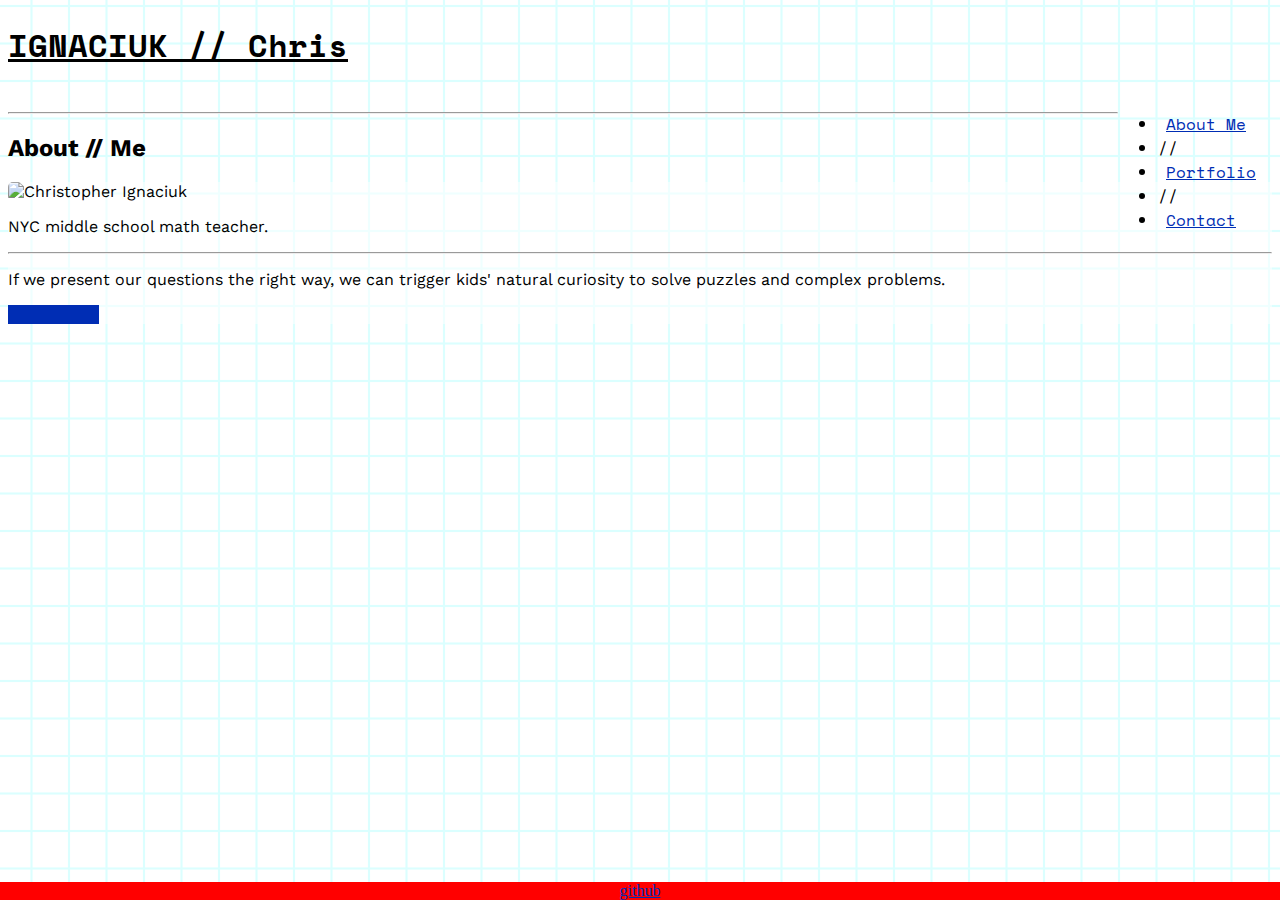
==== aboutme.html @ 7822b48c "updated portfolio" ====
<!DOCTYPE html>
<html lang="en">
<head>
    <meta charset="UTF-8">
    <meta name="viewport" content="width=device-width, initial-scale=1.0">
    <meta http-equiv="X-UA-Compatible" content="ie=edge">
    <link href="https://stackpath.bootstrapcdn.com/bootstrap/4.2.1/css/bootstrap.min.css" rel="stylesheet" integrity="sha384-GJzZqFGwb1QTTN6wy59ffF1BuGJpLSa9DkKMp0DgiMDm4iYMj70gZWKYbI706tWS" crossorigin="anonymous">
    <link href="https://fonts.googleapis.com/css?family=Space+Mono%7CWork+Sans" rel="stylesheet">   
    <link rel="stylesheet" href="https://use.fontawesome.com/releases/v5.6.3/css/all.css" integrity="sha384-UHRtZLI+pbxtHCWp1t77Bi1L4ZtiqrqD80Kn4Z8NTSRyMA2Fd33n5dQ8lWUE00s/" crossorigin="anonymous">
    <link rel="stylesheet" type="text/css" href="assets/css/reset.css">
    <link rel="stylesheet" type="text/css" href="assets/css/style.css">
    <title>Christopher Ignaciuk: About Me</title>
</head>
<body>
    <div class="container">
        <div class="row" id="row-1">
            <div class="col-sm-7">
                <h1 class="header"><a id="my-name" href="index.html">IGNACIUK // Chris</a></h1>
            </div>
            <div class="col-sm-5">
                <ul class="nav justify-content-end">
                    <li class="nav-item">
                        <a class="nav-link active" href="aboutme.html">About Me</a>
                    </li>
                    <li>//</li>
                    <li class="nav-item">
                        <a class="nav-link" href="portfolio.html">Portfolio</a>
                    </li>
                    <li>//</li>
                    <li class="nav-item">
                        <a class="nav-link" href="contact.html">Contact</a>
                    </li>
                </ul>
            </div>
        </div>
        <hr>
        <div class="row">
            <div class="col-sm-12">
                <h2>About // Me</h2>
            </div>
        </div>
        <div class="row">
            <div class="col-sm-12">
                <div class="jumbotron border border-primary">
                    <div class="row">
                    <div class="row">
                        <div class="col-sm-6">
                            <img id="main-image" src="assets/images/ignaciuk_teaching.png" alt="Christopher Ignaciuk" height="200">
                        </div>
                        <div class="col-sm-6">
                            <p class="about-me-text">NYC middle school math teacher.</p>
                            <hr class="my-4">
                            <!-- <p>Learning the fun way is better than learning the hard way.</p>
                            <hr class="my-4"> -->
                            <p class="about-me-text">If we present our questions the right way, we can trigger kids' natural curiosity to solve puzzles and complex problems.</p>
                            <a class="btn btn-primary btn-lg" href="portfolio.html" role="button">Learn more</a>
                        </div>
                    </div>    
                    </div>
                </div>
            </div>
        </div>
    </div>
    <div class="footer">
            <footer class="card-footer bg-light footer-font-style text-muted footer-position">
            <a href="https://github.com/ignaciuk" target="_blank">github</a>
        </footer>
    </div>
</body>
</html>
---- assets/css/style.css ----
body {
    /* position: absolute;
    top: -50px; */
    background-image: url(../images/graph-paper-eighth-inch-blue.png);
    background-position: -12px -150px;
    background-attachment: fixed;
}
a {
    color: rgb(0,45,180);
}
a:hover {
    color: rgb(0,135,180);
}
.jumbotron {
    font-family: 'Work Sans', sans-serif;
    background: rgba(255, 255, 255, 0.55); 
}
.border-primary {
    border-color:rgb(0,45,180) !important;
}
.border {
    border-color:rgb(0,45,180) !important;
}
.btn-xl {
    background-color: rgb(0,45,180);
    padding: 5px 10px;
    font-size: 45px;
    border-radius: 10px;
    width: 250px;
    
}
.btn {
    background-color: rgb(0,45,180);

}
.my-4 {
    margin-top: .5rem;
    margin-bottom: .5rem;
}
.lead {
    font-size: 3.5em;
}
#row-1 {
    margin-bottom: 0px;
    font-family: 'Space Mono', monospace;
}
h1 {
    margin-bottom: 0px;
    font-weight: bolder;
    color: rgb(0,45,180) !important;
}
h2 {
    font-family: 'Work Sans', sans-serif;
}
.nav {
    float: right;
}
.col-sm-5 {
    padding: 8px;
    margin-top: 19px;
}
.col-sm-7 {
    margin-top: 10px;
}
.nav-link {
    padding: 0px 8px 0px 8px;
}
#main-image {
    width: 100%;
    height: auto;
    margin: auto;
    border-radius: 5px;
}
.card {
    margin: 1em;
    background-color:rgba(255, 255, 255, 0.55); 
;
}
.footer {
    position: fixed;
    left: 0;
    bottom: 0;
    width: 100%;
    background-color: red;
    color: white;
    text-align: center;
}

.container {
    margin-bottom: 75px;
}

#menu {
    width: 100px;
    font-size: 3em;
    font-weight: bolder;
    transition: width 2s;
}

#menu:hover {
    opacity: .5;
    width: 300px;
}

#my-name {
    color: black !important;
}

#my-name:hover {
    text-decoration: none;
}
  
@media  (max-width: 767px) {
    .lead {
        font-size: 2em;
        /* padding-left: 15px;
        padding-right: 15px; */
    }
    .btn-xl {
        /* background-color: rgb(255,88,15); */
        padding: 5px 10px;
        font-size: 25px;
        border-radius: 10px;
        width: 200px;
    }
}

/* 
##Device = Most of the Smartphones Mobiles (Portrait)
##Screen = B/w 320px to 479px
*/

@media (max-width: 576px) {
    .lead {
        padding-left: 15px;
        padding-right: 15px;
    }
    .about-me-text {
        padding-left: 15px;
        padding-right: 15px;
    }
}
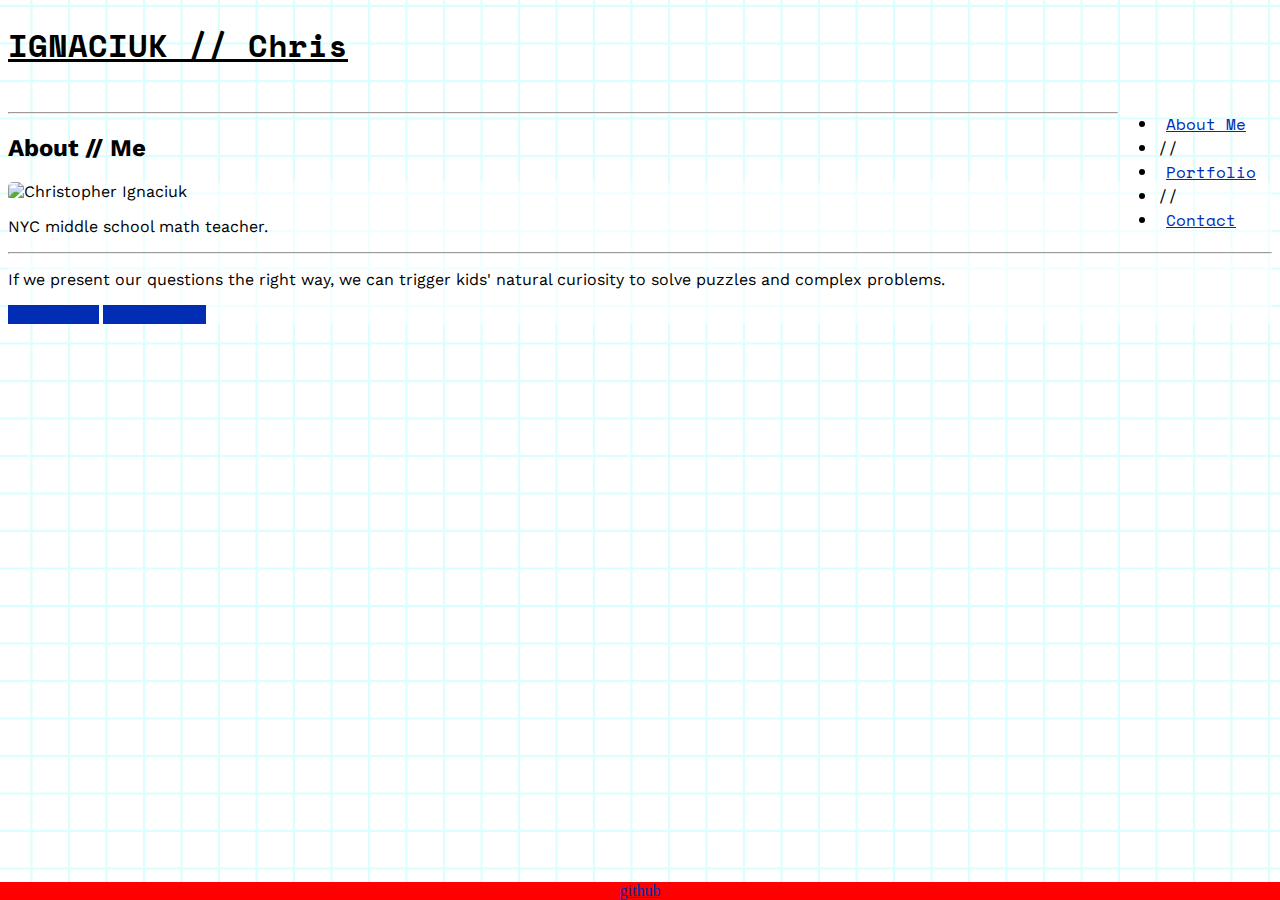
==== commit 8c2bd1ca: "added resumer link" ====
--- a/aboutme.html
+++ b/aboutme.html
@@ -53,7 +53,8 @@
                             <!-- <p>Learning the fun way is better than learning the hard way.</p>
                             <hr class="my-4"> -->
                             <p class="about-me-text">If we present our questions the right way, we can trigger kids' natural curiosity to solve puzzles and complex problems.</p>
-                            <a class="btn btn-primary btn-lg" href="portfolio.html" role="button">Learn more</a>
+                            <a class="btn btn-primary btn-lg" id="btn-about-me" href="portfolio.html" role="button">Learn more</a>
+                            <a class="btn btn-primary btn-lg" id="btn-about-me" href="assets/images/Ignaciuk Resume (3.17.19).pdf" target="blank" role="button">View Resume</a>
                         </div>
                     </div>    
                     </div>
--- a/assets/css/style.css
+++ b/assets/css/style.css
@@ -32,6 +32,9 @@
 .btn {
     background-color: rgb(0,45,180);
 
+}
+#btn-about-me {
+    margin-top: 10px;
 }
 .my-4 {
     margin-top: .5rem;
